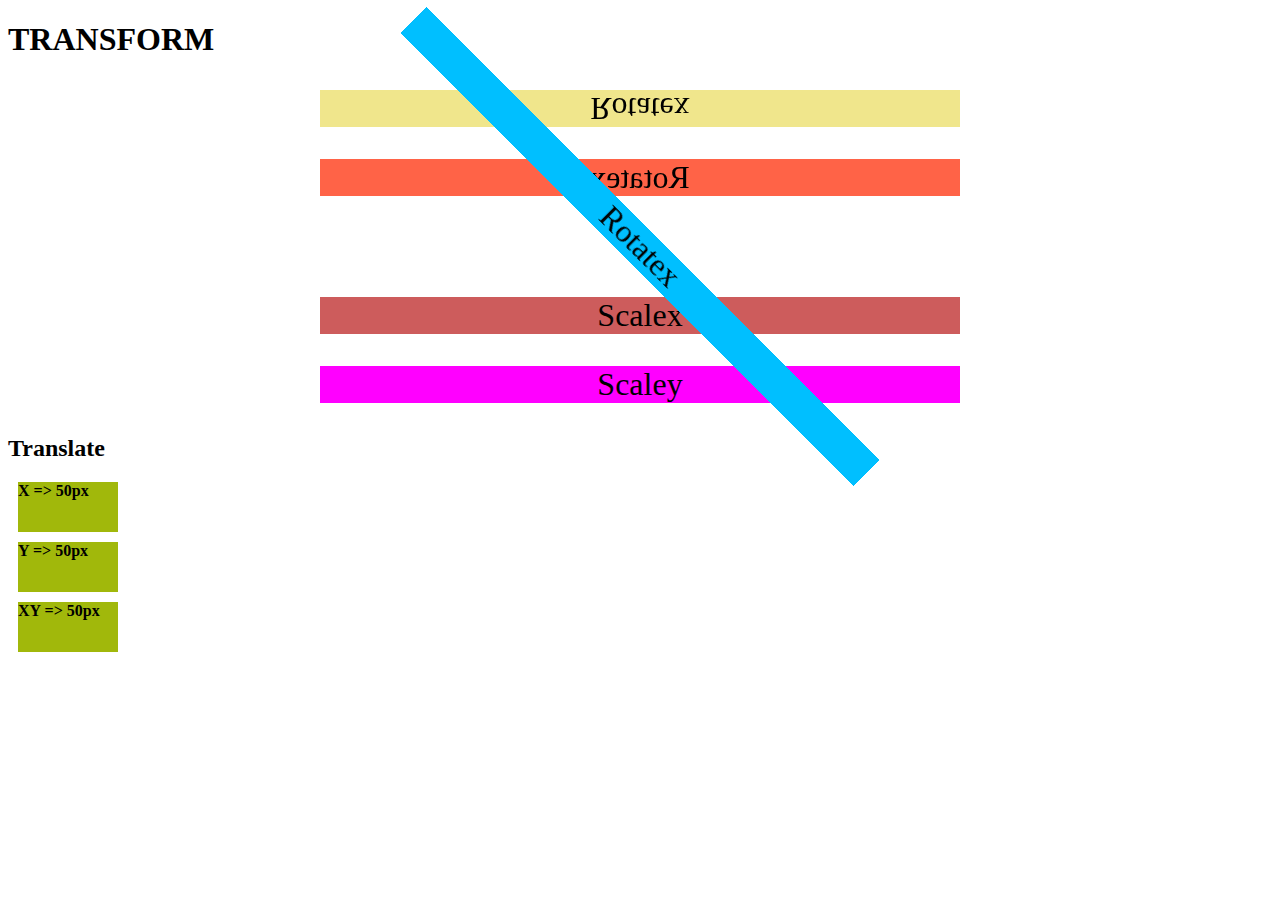
==== index.html @ bacfbd8e "First commit" ====
<!DOCTYPE html>
<html lang="en">
  <head>
    <meta charset="UTF-8" />
    <meta http-equiv="X-UA-Compatible" content="IE=edge" />
    <meta name="viewport" content="width=device-width, initial-scale=1.0" />
    <title>TRANSFORM-TRANSLATE</title>
    <link rel="stylesheet" href="style.css">
  </head>
  <body>
    <h1>TRANSFORM</h1>
    
    <div>
        <div class="yazi yazi1">Rotatex</div>
        <div class="yazi yazi2">Rotatex</div>
        <div class="yazi yazi3">Rotatex</div>


        <div class="yazi yazi4">Scalex</div>
        <div class="yazi yazi5">Scaley</div>
        

    </div>

    <h2>Translate</h2>
    <div>
        <div class="translate x"> X => 50px</div>
        <div class="translate y"> Y => 50px</div>
        <div class="translate xy"> XY => 50px</div>


    </div>
  </body>
</html>
---- style.css ----
.yazi{
    text-align: center;
    font-size: 2rem;
    margin: 2rem auto;
    width: 50vw;

}


/************ ROTATE **************/
.yazi1{
    background-color: khaki;
    transform: rotateX(180deg);
}
.yazi2{
    background-color: tomato;
    transform: rotateY(180deg);
}

.yazi3{
    background-color: deepskyblue;
    transform: rotate(45deg);
}
/*************** SCALE ************/
.yazi4 {
    background-color: indianred;
  }
  .yazi4:hover {
    transform: scaleX(1.5) scaleY(3);
  }
  
  .yazi5 {
    background-color: fuchsia;
  }
  
  .yazi5:active {
    /* transform: scale(1.1, 1.2); */
    transform: scale(98%);
  }



/*************** TRANSLATE - TRANSITION ************/

.translate{
    background-color: rgb(161, 184, 11);
    font-weight: 800;
    width: 100px;
    height: 50px;
    margin: 10px;

}
.x:hover {
    transform: translate(50px);


}
.y:active{
    transform: translateY(10px);


}
.xy:active{
    transform: translate(10px , 10px);


}
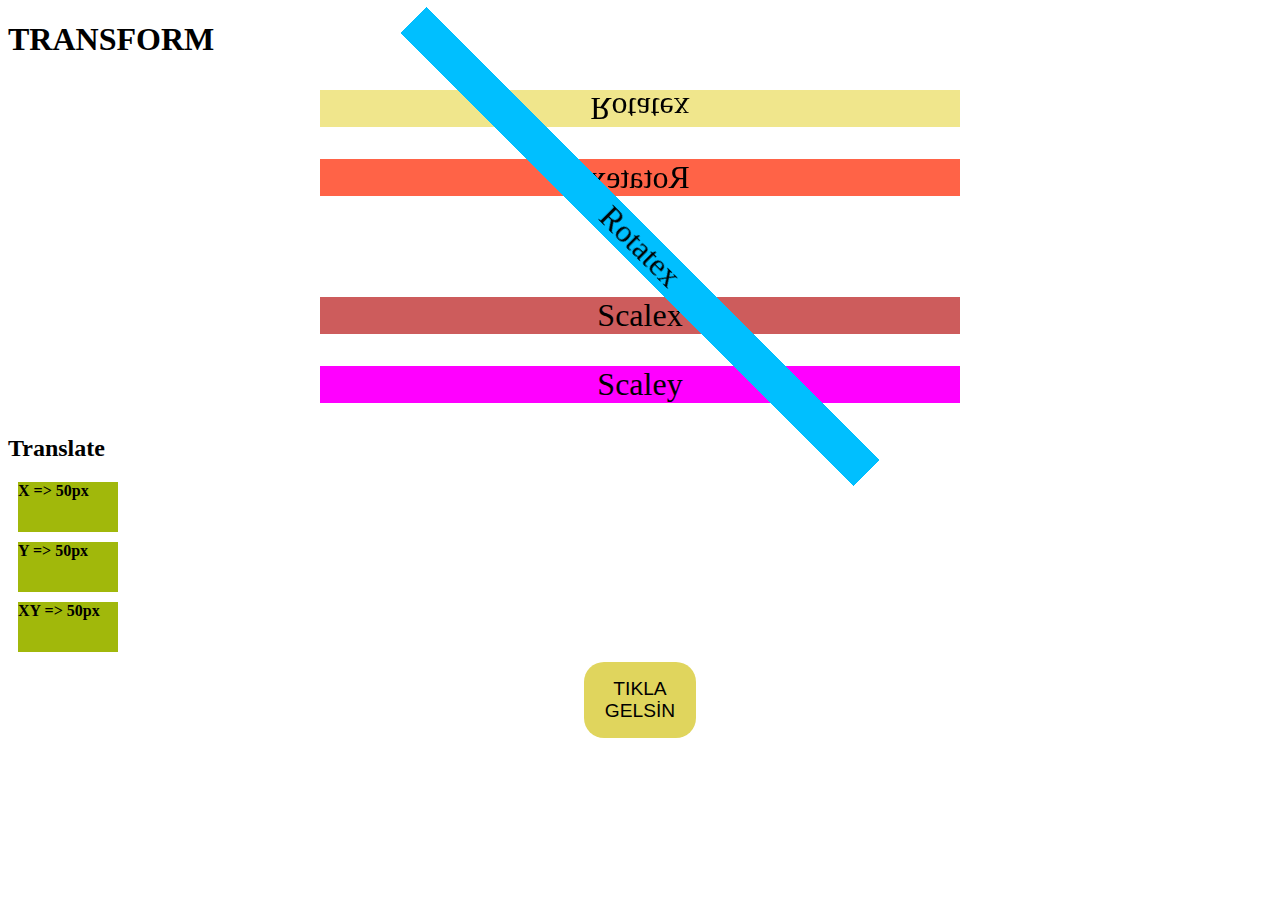
==== commit dad6033d: "Transition" ====
--- a/index.html
+++ b/index.html
@@ -30,5 +30,11 @@
 
 
     </div>
+
+    <div class="buttondiv">
+        <button class="button"> TIKLA GELSİN</button>
+
+
+    </div>
   </body>
 </html>--- a/style.css
+++ b/style.css
@@ -48,23 +48,57 @@
     width: 100px;
     height: 50px;
     margin: 10px;
+    transition: backround-color 1s, transform 1s;
 
 }
 .x:hover {
     transform: translate(50px);
+    background-color: coral;
 
 
 }
-.y:active{
+.y:hover{
     transform: translateY(10px);
+    background-color: gold;
 
 
 }
-.xy:active{
+.xy:hover{
     transform: translate(10px , 10px);
+    background-color: orange;
+}
 
+.buttondiv{
+    text-align: center;
+    
 
 }
 
 
 
+.button{
+    padding: 1rem;
+    width: 7rem;
+    background-color: rgb(224, 213, 93);
+    border: none;
+    font-size: 1.2rem;
+    border-radius: 20px;
+    transition:all 0.5s;
+   
+    
+}
+
+.button:hover{
+    background-color: indianred;
+    color: white;
+}
+
+/* .button{
+    transition: all 0.5s;
+} */
+/* .button:active{
+    transform: scale(0.9);
+    background-color: aqua;
+    color: antiquewhite;
+}
+ */
